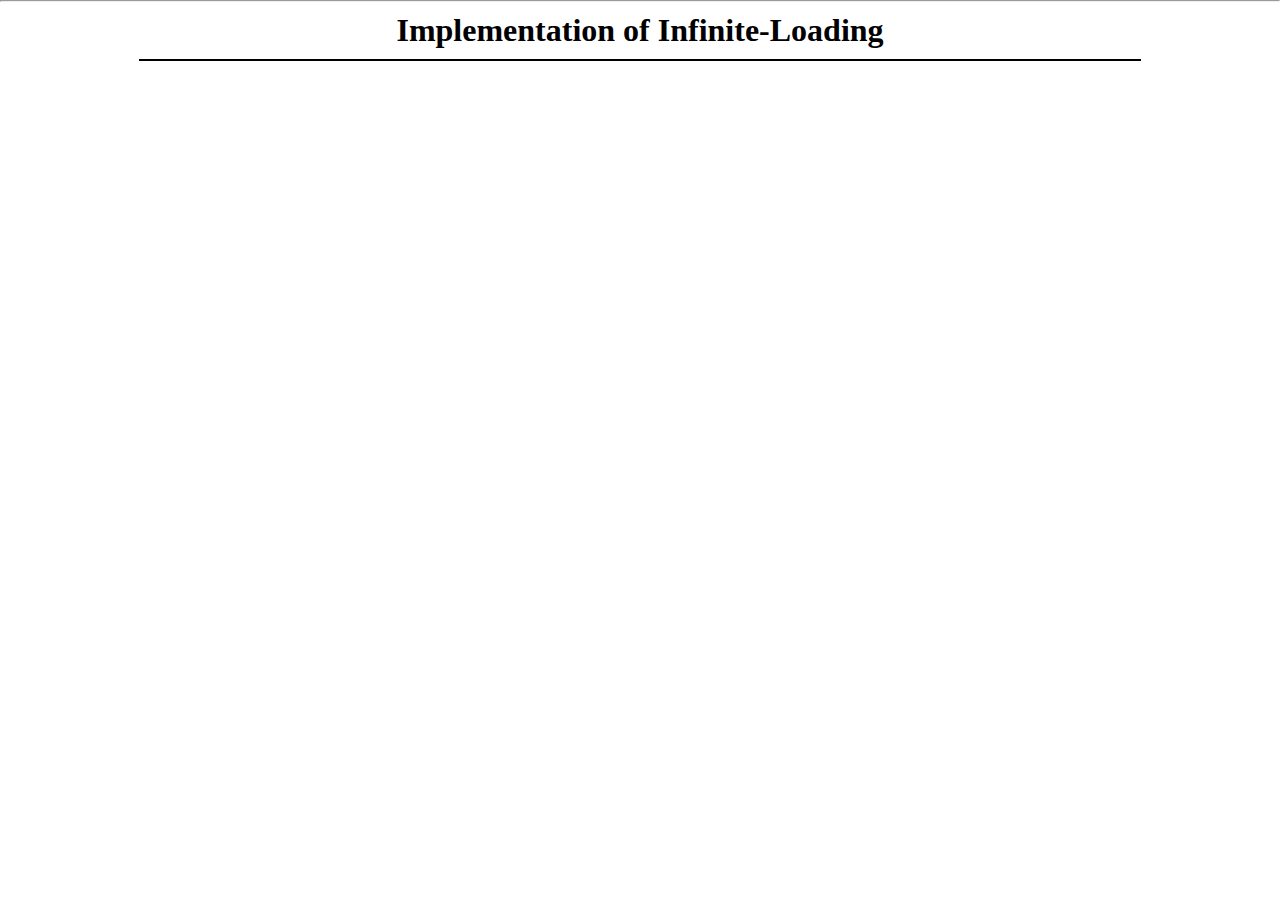
==== lazyloading/index.html @ d144d1e2 "init project infinite loading" ====
<!DOCTYPE html>
<html lang="en">
<head>
    <meta charset="UTF-8">
    <meta name="viewport" content="width=device-width, initial-scale=1.0">
    <title>Document</title>
    <link rel="stylesheet" href="styles.css">
</head>
<body>
    <hr>
    <h1>Implementation of Infinite-Loading</h1>
    <div class="container">
      <!--Loading feed here-->
    </div>
    <div id="loader" style="display: none;">
        <p>Loading...</p>
    </div>
    
    <script src="script.js"></script>
</body>
</html>
---- lazyloading/styles.css ----
*{
    margin: 0;
    padding: 0;
    
}
h1{
    text-align: center;
    margin: 10px 0;
}
.container {
    max-width: 1000px;
    border: 1px solid black;
    margin: 10px auto;

}
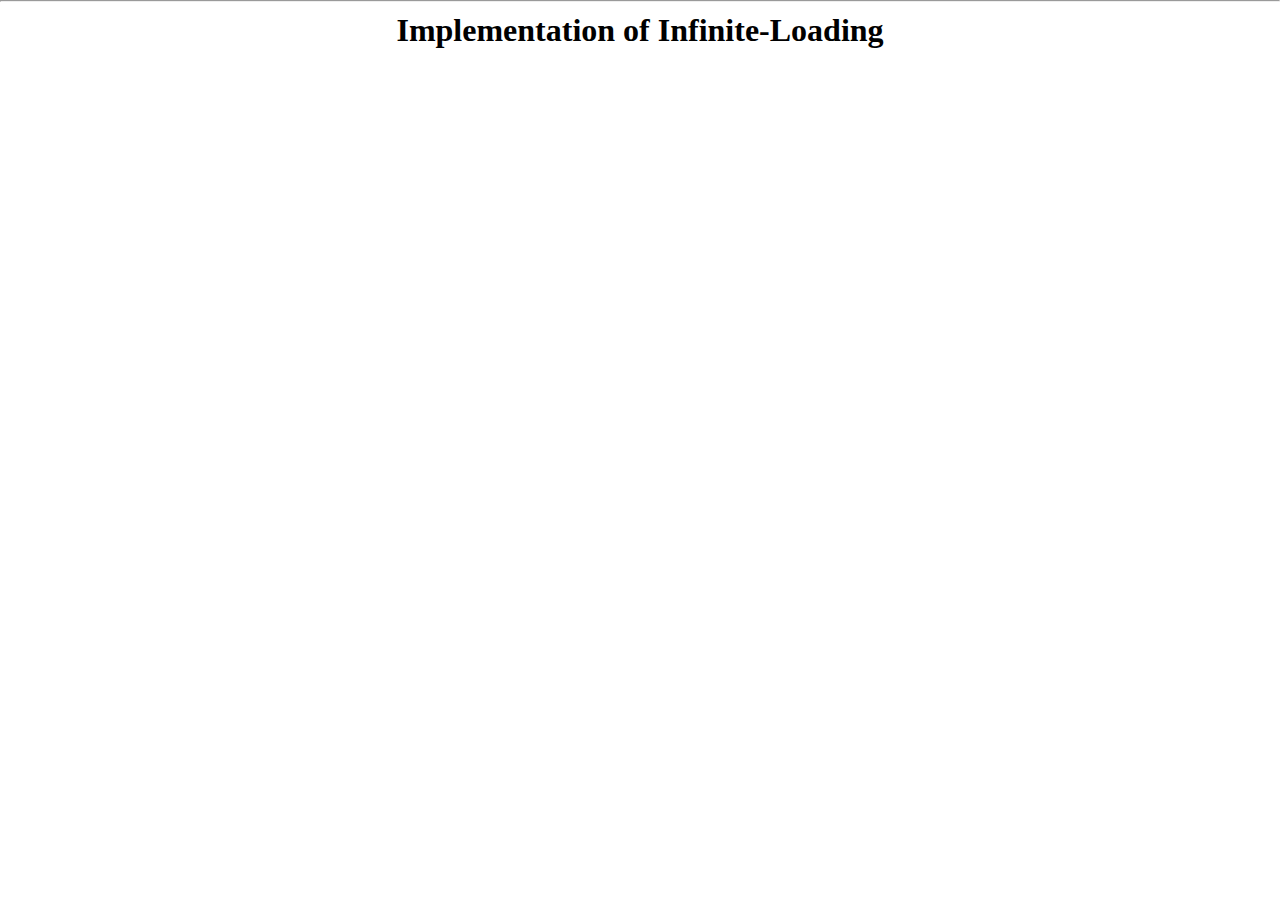
==== commit 5a23b7ea: "save" ====
--- a/lazyloading/index.html
+++ b/lazyloading/index.html
@@ -9,10 +9,11 @@
 <body>
     <hr>
     <h1>Implementation of Infinite-Loading</h1>
-    <div class="container">
+    <div class="content-container">
       <!--Loading feed here-->
     </div>
-    <div id="loader" style="display: none;">
+    <div id="loader" >
+        <div id="spinner"></div>
         <p>Loading...</p>
     </div>
     
--- a/lazyloading/styles.css
+++ b/lazyloading/styles.css
@@ -12,4 +12,24 @@
     border: 1px solid black;
     margin: 10px auto;
 
+}
+#loader{
+    display: none;
+    width: 100px;
+    margin: 10px auto;
+}
+#spinner{
+    width: 50px;
+    height: 50px;
+    border-radius: 50%;
+    border: 10px solid grey;
+    border-top: 10px solid blue;
+    animation: spin 2s linear infinite;
+}
+@keyframes spin{
+    0%{
+        transform: rotate(0deg);
+    }100%{
+        transform: rotate(360deg);
+    }
 }